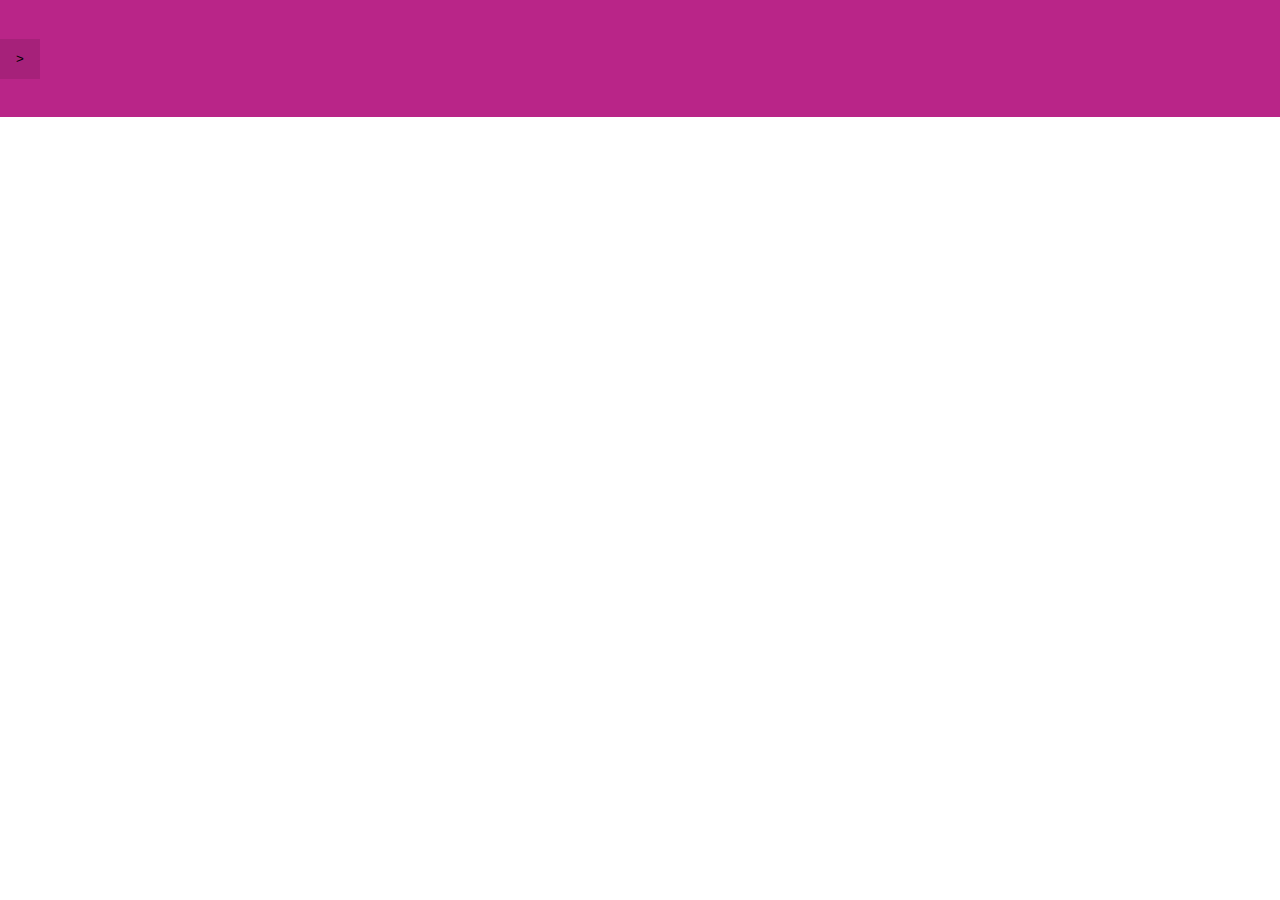
==== index.html @ d661a77e "Rename sistemadevendas.html to index.html" ====
<html lang="pt-br">
	<head>
		<title>Sistema de Pedidos</title>
		<link rel="stylesheet" href="sistemadevendas.css">
	</head>
	<body>
		<header id="mainheader">
			<div>
				<button id="main-dropdown" onclick="drop()">
					>
					<ul id="main-list">
						<li><a id="create-new" href="*">Criar Pedido</a></li>
					</ul>
				</button>
			</div>
		</header>
		<header>
		<script>
			function drop() {
				document.getElementById('main-list').style.display = 'block'
			}
		</script>
	</body>
</html>
---- sistemadevendas.css ----
* {
	margin: 0;
	padding: 0;
}

#mainheader {
	width: 100vw;
	height: 13vh;
	min-height: 93px;
	background-color: rgb(185,37,136);
	display: flex;
	align-items: center;
}

#main-list {
	list-style: none;
	position: absolute;
	margin: 20px;
	display: none;
}

#main-dropdown {
	height: 40px;
	width: 40px;
	background-color: rgba(0,0,0,0.1);
	border: none;
}

@meta(max-width: 340px) {
	#main-dropdown {
		height: 300px;
		width: 300px;
	}
}

#create-new {
	font-size: 2.5vh;
	color: rgb(255,255,255);
}
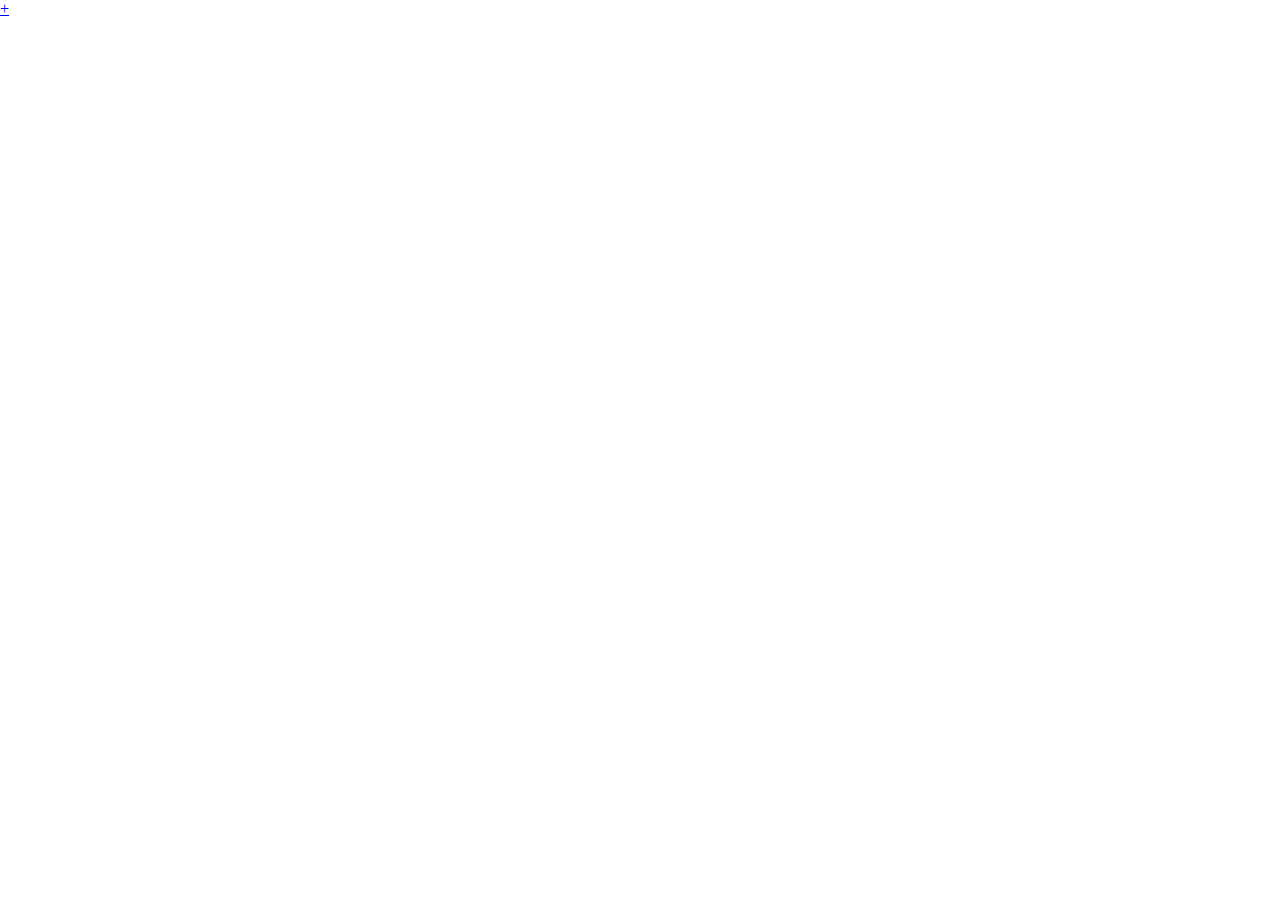
==== commit e2291aed: "Update index.html" ====
--- a/index.html
+++ b/index.html
@@ -1,24 +1,12 @@
 <html lang="pt-br">
 	<head>
-		<title>Sistema de Pedidos</title>
 		<link rel="stylesheet" href="sistemadevendas.css">
+		<title>Sistema Jheine Artes Ateliê</title>
 	</head>
 	<body>
-		<header id="mainheader">
-			<div>
-				<button id="main-dropdown" onclick="drop()">
-					>
-					<ul id="main-list">
-						<li><a id="create-new" href="*">Criar Pedido</a></li>
-					</ul>
-				</button>
-			</div>
+		<header id="main-header">
+			<div id="main-tools"></div>
+			<a id="add-button" href="*">+</a>
 		</header>
-		<header>
-		<script>
-			function drop() {
-				document.getElementById('main-list').style.display = 'block'
-			}
-		</script>
-	</body>
+	<body>
 </html>
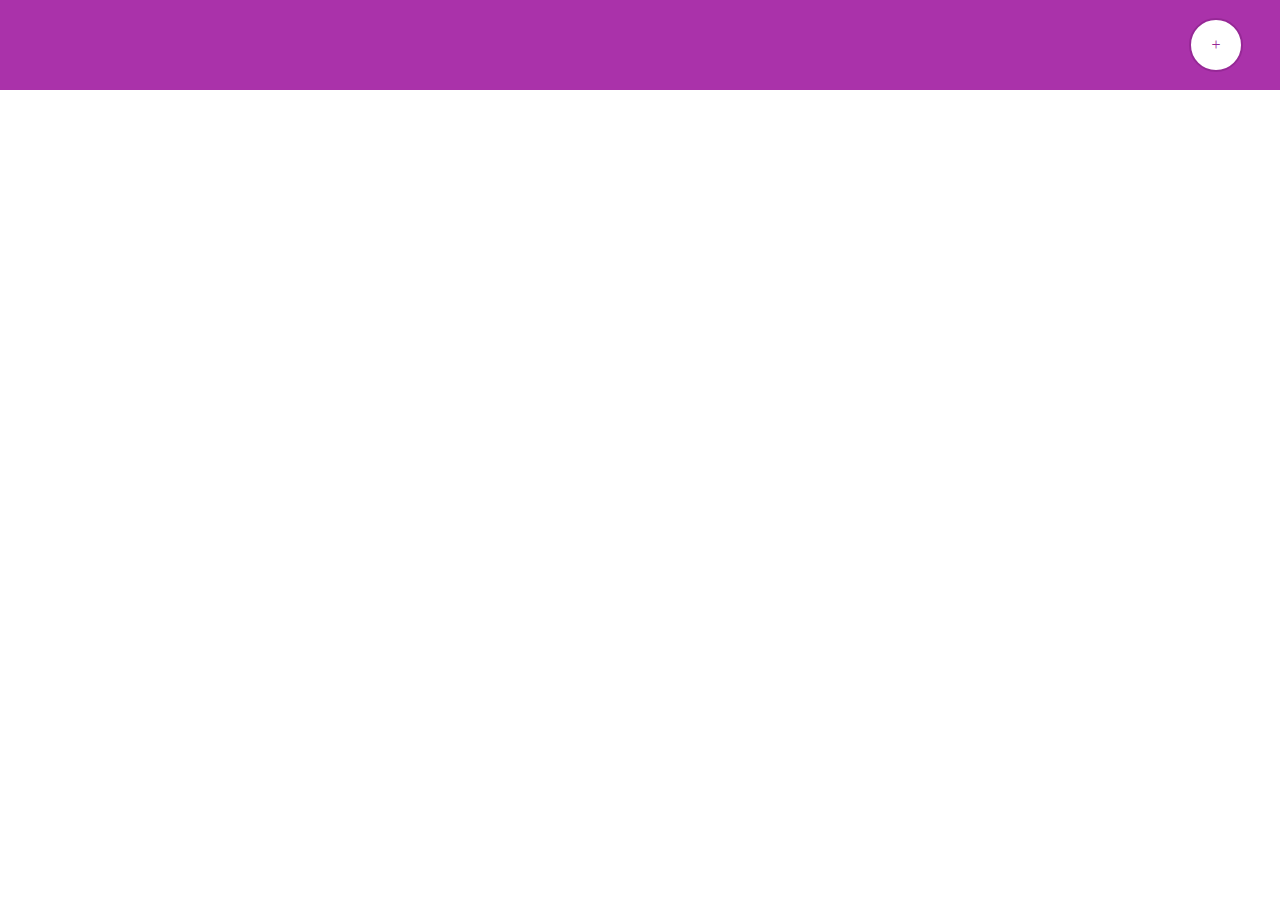
==== commit 46772411: "Update index.html" ====
--- a/index.html
+++ b/index.html
@@ -1,12 +1,14 @@
 <html lang="pt-br">
 	<head>
 		<link rel="stylesheet" href="sistemadevendas.css">
+		<meta http-equiv="X-UA-compatible" content="IE=edge">
+		<meta name="viewport" content="width=device-width, initial-scale=1.0">
 		<title>Sistema Jheine Artes Ateliê</title>
 	</head>
 	<body>
-		<header id="main-header">
+		<footer id="main-header">
 			<div id="main-tools"></div>
-			<a id="add-button" href="*">+</a>
-		</header>
+			<a id="add-button" href="fill_order.html">+</a>
+		</footer>
 	<body>
 </html>
--- a/sistemadevendas.css
+++ b/sistemadevendas.css
@@ -3,37 +3,32 @@
 	padding: 0;
 }
 
-#mainheader {
-	width: 100vw;
-	height: 13vh;
-	min-height: 93px;
-	background-color: rgb(185,37,136);
+#main-tools {
+	width: 90%;
+	height: 100%;
+}
+
+#main-header {
+	height: 10vh;
+	max-height: 200px;
+	min-height: 55px;
+	width: 100%;
+	background-color: rgb(170,50,170);
 	display: flex;
+	justify-content: center;
 	align-items: center;
 }
 
-#main-list {
-	list-style: none;
-	position: absolute;
-	margin: 20px;
-	display: none;
+#add-button {
+	height: 50px;
+	width: 50px;
+	font-size: 100%;
+	text-decoration: none;
+	color: rgba(150,40,150);
+	background-color: rgba(255,255,255);
+	border: 2px solid rgba(150,40,150);
+	border-radius: 100%;
+	display: flex;
+	justify-content: center;
+	align-items: center;
 }
-
-#main-dropdown {
-	height: 40px;
-	width: 40px;
-	background-color: rgba(0,0,0,0.1);
-	border: none;
-}
-
-@meta(max-width: 340px) {
-	#main-dropdown {
-		height: 300px;
-		width: 300px;
-	}
-}
-
-#create-new {
-	font-size: 2.5vh;
-	color: rgb(255,255,255);
-}
